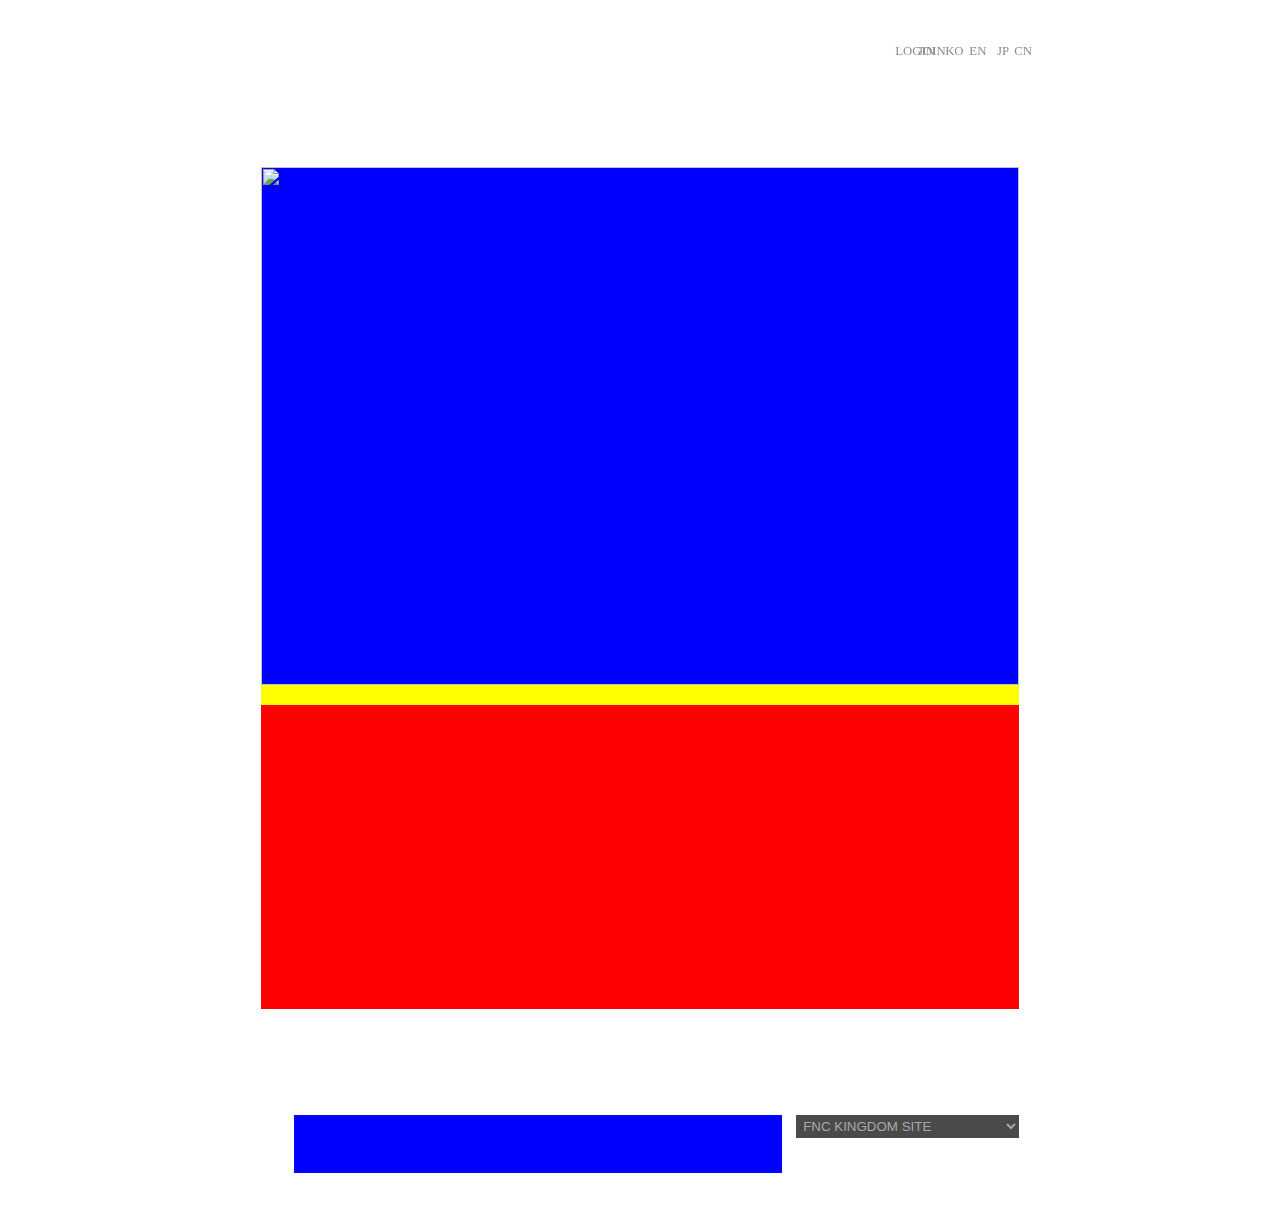
==== WebContent/index.html @ 45b6aa92 "add" ====
<!DOCTYPE html>
<html>
<head>
<meta charset="UTF-8">
<title>Insert title here</title>
<link href="./css/common/reset.css" rel="stylesheet">
<style type="text/css">
	/* Header */
	header {
		width: 100%;
		height: 67px;
		background-image: url("./images/common/header_bg.png");
		background-repeat: repeat-x;
		position: fixed;
		top: 0px;
		
	}
	
	#header_top {
		width: 60%;
		height: 67px;
		
		margin: 0 auto;
	}
	
	#header_logo {
		width: 25%;
		height: 67px;
		
		padding: 13px 0px;
		box-sizing: border-box;
	}
	
	#header_nav {
		width: 50%;
		height: 67px;
		
		
	}
	
	#header_nav li {
		/* display: inline-block; */
		float: left;
		list-style: none;
		
		height: 67px;
		width: 25%;
		line-height: 67px;
	}
	
	#header_nav a {
		color: white;
		text-decoration: none;
		font-weight: bold;
	}
	
	/* a 태그에 마우스가 올라왔을 때 */
	#header_nav a:hover {
		color: red;
	}
	
	#header_sub {
		width: 25%;
		height: 67px;
	}
	
	#header_sub li {
		float: right;
		list-style: none;
		
		height: 67px;
		width: 15%;
		line-height: 67px;
		text-align: right;
		
	}
	
	#header_sub a {
		font-size: 0.8rem;
		text-decoration: none;
		color: #8c8c8c; 
	}
	
	#header_sub a:hover {
		color: white;
	}
	
	.header_menu {
		/* display: inline-block; */
		float: left;
		
	}
	

	
	/* Section */
	#main_container {
		width: 60%;
		height: 842px;
		background-color: yellow;
/* 		margin: 0 auto;
		margin-top: 100px;
		margin-bottom: 80px; */
		margin: 167px auto 80px;
	}
	
	#main_content_1 {
		width: 100%;
		height: 518px;
		background-color: blue;
	
	}
	
	#main_content_1 img {
		width: 100%;
		height: 100%;
	
	}
	
	#main_content_2 {
		width: 100%;
		height: 304px;
		background-color: red;
		margin-top: 20px;
	}
	
	
	/* Footer */
	footer {
		width: 100%;
		height: 62px;
		padding: 26px 0 44px 0;
		background-image: url("./images/common/header_bg.gif");
	}
	
	#footer_wrap {
		width: 60%;
		height: 58px;
		margin: 0 auto;
	}
	
	#ft_logo {
		float: left;
		margin-right: 33px;
	}
	
	#ft_menu {
		width: 488px;
		height: 58px;
		float: left;
		background-color: blue;
	}
	
	#ft_site {
		width: 223px;
		height: 58px;
		float: right;
	}
	
	#ft_site > select {
		background-color: #4a4a4a;
		color: #a9a9a9;
		border: none;
		padding: 3px;
		width: 223px;
		box-sizing: border-box;
		
	}

</style>
</head>
<body>
	<!-- Header -->
	<header>
		<div id="header_top">
			<div id="header_logo" class="header_menu" >
				<img alt="" src="./images/common/logo.png">
			</div>
			<nav id="header_nav" class="header_menu">
				<ul>
					<li><a href="#">COMPANY</a></li>
					<li><a href="#">ARTISTS</a></li>
					<li><a href="#">PR CENTER</a></li>
					<li><a href="#">AUDITION</a></li>
				</ul>
			
			</nav>
			<nav id="header_sub" class="header_menu">
				<ul>
					<li><a href="#">CN</a> </li>
					<li><a href="#">JP</a> </li>
					<li><a href="#">EN</a> </li>
					<li><a href="#">KO</a> </li>
					<li><a href="#">JOIN</a> </li>
					<li><a href="#">LOGIN</a> </li>
				</ul>
			
			</nav>
		</div>
	</header>
	
	<!-- Section -->
	<section id="main_container">
		<article id="main_content_1">
			<img alt="" src="./images/main/main_1.jpg">
		</article>
		
		<section id="main_content_2"></section>
	
	</section>
	
	<!-- Footer -->
	<footer>
		<div id="footer_wrap">
			<div id="ft_logo">
				<img alt="" src="./images/common/ft_logo.png">
			</div>
			
			<div id="ft_menu"></div>
			
			<div id="ft_site">
				<select>
					<option>FNC KINGDOM SITE</option>
					<option>FNC STORE</option>
					<option>FNC FACEBOOK</option>
					<option>FNC INSTAGRAM</option>
				</select>
			</div>
		
		</div>
	</footer>
	
</body>
</html>
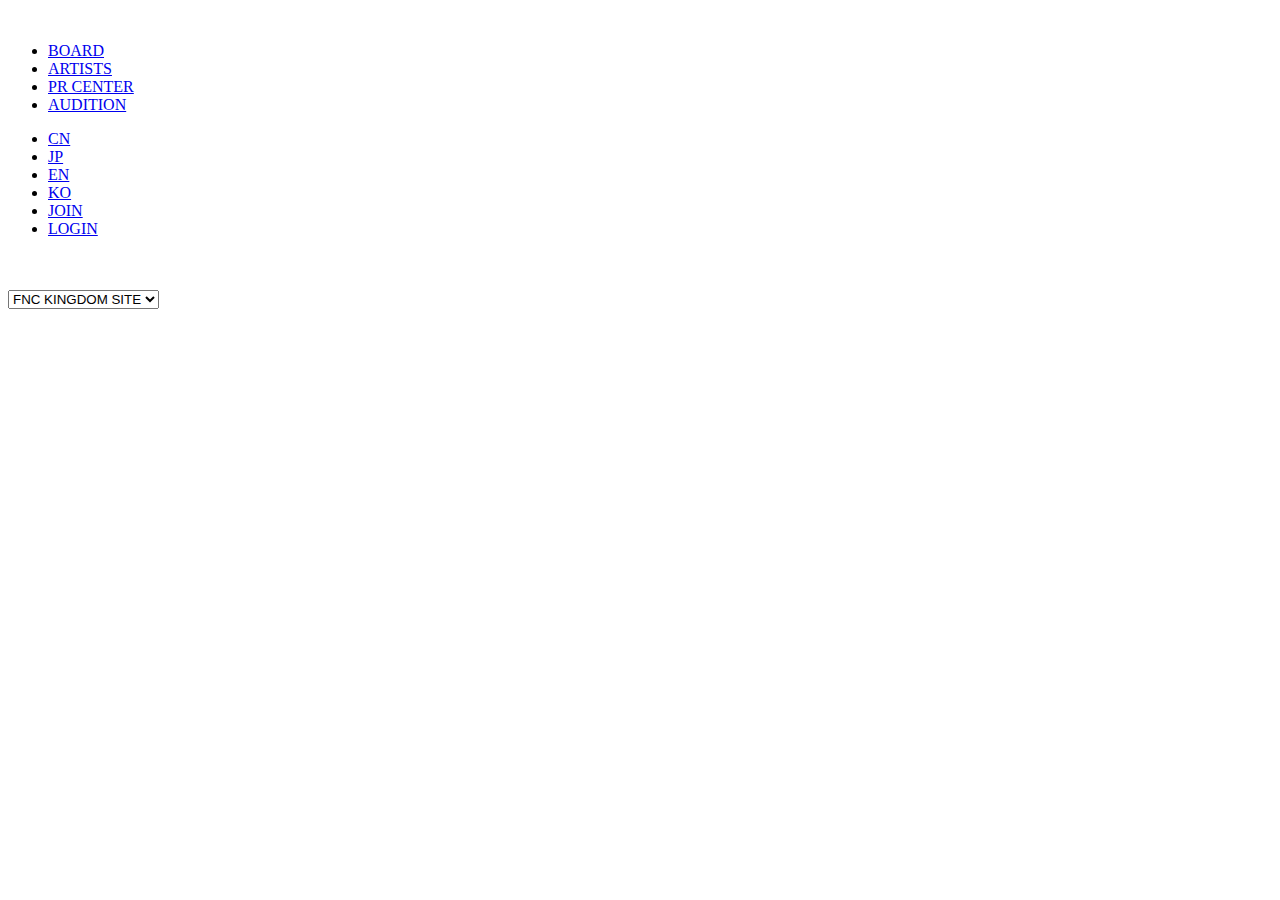
==== commit 2f0fcc6f: "add" ====
--- a/WebContent/index.html
+++ b/WebContent/index.html
@@ -3,182 +3,20 @@
 <head>
 <meta charset="UTF-8">
 <title>Insert title here</title>
-<link href="./css/common/reset.css" rel="stylesheet">
-<style type="text/css">
-	/* Header */
-	header {
-		width: 100%;
-		height: 67px;
-		background-image: url("./images/common/header_bg.png");
-		background-repeat: repeat-x;
-		position: fixed;
-		top: 0px;
-		
-	}
-	
-	#header_top {
-		width: 60%;
-		height: 67px;
-		
-		margin: 0 auto;
-	}
-	
-	#header_logo {
-		width: 25%;
-		height: 67px;
-		
-		padding: 13px 0px;
-		box-sizing: border-box;
-	}
-	
-	#header_nav {
-		width: 50%;
-		height: 67px;
-		
-		
-	}
-	
-	#header_nav li {
-		/* display: inline-block; */
-		float: left;
-		list-style: none;
-		
-		height: 67px;
-		width: 25%;
-		line-height: 67px;
-	}
-	
-	#header_nav a {
-		color: white;
-		text-decoration: none;
-		font-weight: bold;
-	}
-	
-	/* a 태그에 마우스가 올라왔을 때 */
-	#header_nav a:hover {
-		color: red;
-	}
-	
-	#header_sub {
-		width: 25%;
-		height: 67px;
-	}
-	
-	#header_sub li {
-		float: right;
-		list-style: none;
-		
-		height: 67px;
-		width: 15%;
-		line-height: 67px;
-		text-align: right;
-		
-	}
-	
-	#header_sub a {
-		font-size: 0.8rem;
-		text-decoration: none;
-		color: #8c8c8c; 
-	}
-	
-	#header_sub a:hover {
-		color: white;
-	}
-	
-	.header_menu {
-		/* display: inline-block; */
-		float: left;
-		
-	}
-	
-
-	
-	/* Section */
-	#main_container {
-		width: 60%;
-		height: 842px;
-		background-color: yellow;
-/* 		margin: 0 auto;
-		margin-top: 100px;
-		margin-bottom: 80px; */
-		margin: 167px auto 80px;
-	}
-	
-	#main_content_1 {
-		width: 100%;
-		height: 518px;
-		background-color: blue;
-	
-	}
-	
-	#main_content_1 img {
-		width: 100%;
-		height: 100%;
-	
-	}
-	
-	#main_content_2 {
-		width: 100%;
-		height: 304px;
-		background-color: red;
-		margin-top: 20px;
-	}
-	
-	
-	/* Footer */
-	footer {
-		width: 100%;
-		height: 62px;
-		padding: 26px 0 44px 0;
-		background-image: url("./images/common/header_bg.gif");
-	}
-	
-	#footer_wrap {
-		width: 60%;
-		height: 58px;
-		margin: 0 auto;
-	}
-	
-	#ft_logo {
-		float: left;
-		margin-right: 33px;
-	}
-	
-	#ft_menu {
-		width: 488px;
-		height: 58px;
-		float: left;
-		background-color: blue;
-	}
-	
-	#ft_site {
-		width: 223px;
-		height: 58px;
-		float: right;
-	}
-	
-	#ft_site > select {
-		background-color: #4a4a4a;
-		color: #a9a9a9;
-		border: none;
-		padding: 3px;
-		width: 223px;
-		box-sizing: border-box;
-		
-	}
-
-</style>
+<link href="http:/MyWeb2/css/common/reset.css" rel="stylesheet">
+<link href="http:/MyWeb2/css/common/default.css" rel="stylesheet">
+<link href="http:/MyWeb2/css/index.css" rel="stylesheet">
 </head>
 <body>
 	<!-- Header -->
 	<header>
 		<div id="header_top">
 			<div id="header_logo" class="header_menu" >
-				<img alt="" src="./images/common/logo.png">
+				<a href="http:/MyWeb2/index.html"><img alt="" src="http:/MyWeb2/images/common/logo.png"></a>
 			</div>
 			<nav id="header_nav" class="header_menu">
 				<ul>
-					<li><a href="#">COMPANY</a></li>
+					<li><a href="http:/MyWeb2/board/boardList.html">BOARD</a></li>
 					<li><a href="#">ARTISTS</a></li>
 					<li><a href="#">PR CENTER</a></li>
 					<li><a href="#">AUDITION</a></li>
@@ -202,7 +40,7 @@
 	<!-- Section -->
 	<section id="main_container">
 		<article id="main_content_1">
-			<img alt="" src="./images/main/main_1.jpg">
+			<img alt="" src="http:/MyWeb2/images/main/main_1.jpg">
 		</article>
 		
 		<section id="main_content_2"></section>
@@ -213,7 +51,7 @@
 	<footer>
 		<div id="footer_wrap">
 			<div id="ft_logo">
-				<img alt="" src="./images/common/ft_logo.png">
+				<img alt="" src="http:/MyWeb2/images/common/ft_logo.png">
 			</div>
 			
 			<div id="ft_menu"></div>
